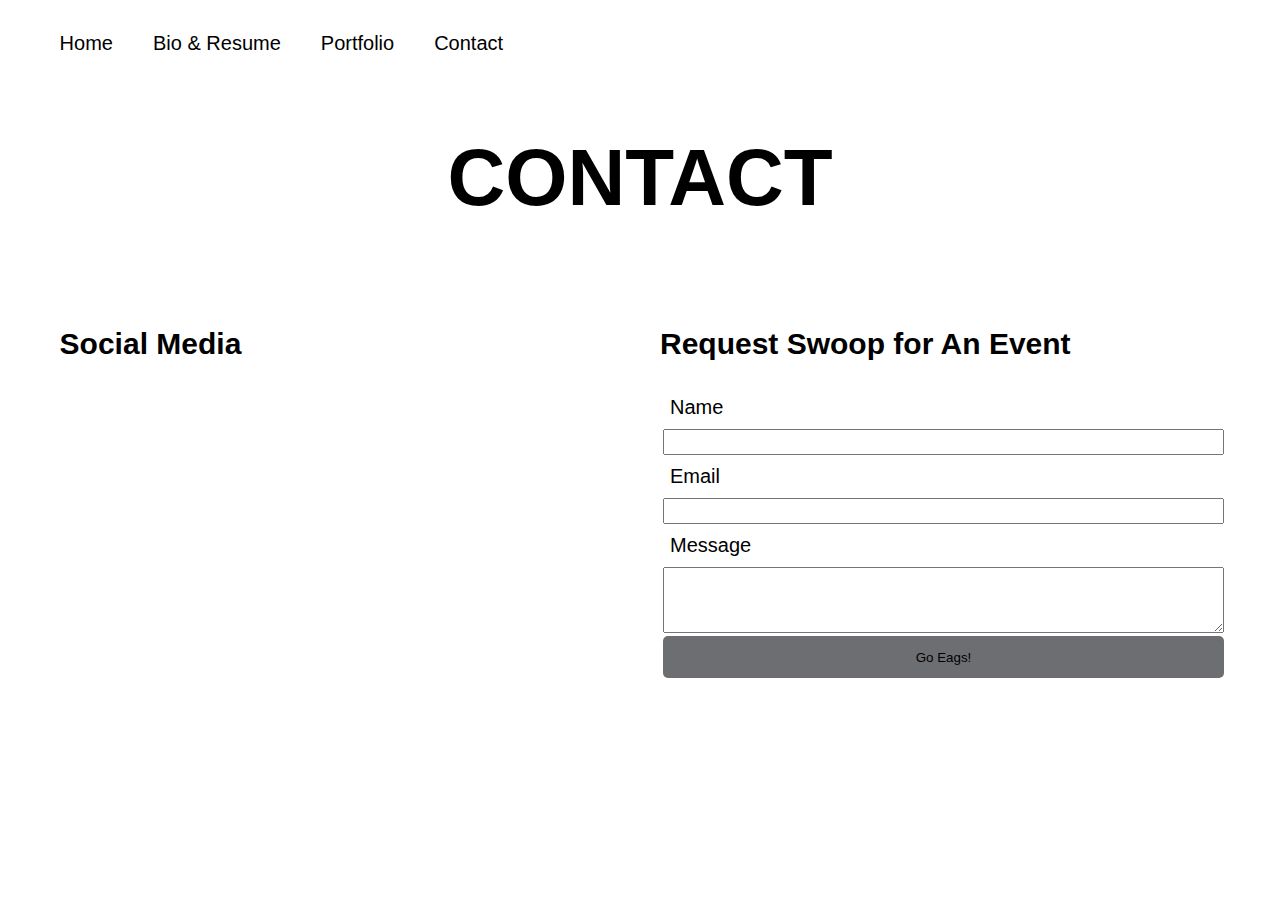
==== contact.html @ b9f5eec9 "Reset CSS" ====
<!DOCTYPE html>
<html lang="en">

<head>

  <!--  Meta  -->
  <meta charset="UTF-8" />
  <meta name="viewport" content="width=device-width, initial-scale=1">

  <title>Swoop : Contact</title>

  <!--  Rese  -->
  <link rel="stylesheet" href="css/styles.css" />
</head>

<body class="contact">


  <main>

    <header>
      <nav class="primary">
        <ul>
          <li><a href="index.html">Home</a></li>
          <li><a href="bio-resume.html">Bio & Resume</a></li>
          <li><a href="portfolio.html">Portfolio</a></li>
          <li><a href="contact.html">Contact</a></li>
        </ul>
      </nav>
    </header>

    <h1>Contact</h1>


    <article class="row">

      <section class="col">
        <!-- Social Media -->
        <h3>Social Media</h3>
        <nav class="social">
          <ul>
            <li><a href="https://www.youtube.com/user/ewuathletics">YouTube</a></li>
            <li><a href="https://www.facebook.com/EWUAthletics/">FaceBook</a></li>
            <li><a href="https://twitter.com/ewuathletics">Twitter</a></li>
            <li><a href="https://www.instagram.com/ewuathletics/">Instagram</a></li>
          </ul>
        </nav>
      </section>

      <section class="col">

        <!-- Contact Form   -->
        <h3>Request Swoop for An Event</h3>
        <form action="https://formspree.io/your@email.com" method="POST">
          <label for="name">Name</label>
          <input type="text" name="name" />

          <label for="email">Email</label>
          <input type="email" name="_replyto" />
          
          <label for="message">Message</label>
          <textarea name="message"></textarea>

          <input type="submit" value="Go Eags!" />

        </form>
      </section>
    </article>


  </main>


</body>

</html>
---- css/styles.css ----
/******************************
  Color Palette  
  * Primary : #6d6e71 
  * Secondary : #000 or #fff 
  * Highlight: #a10022
******************************/

/******************************
  Global
******************************/
/* Border Box Sizing */
* {
  -webkit-box-sizing: border-box;
  -moz-box-sizing: border-box;
  box-sizing: border-box;
}

/* Google Font */
@import url('https://fonts.googleapis.com/css?family=Open+Sans');

body {
  background: url("https://ac1f21d35b6f4eda97798830389c2932.production.codepen.plumbing/img/textures/bg2.png");
	font-family: 'Open Sans', sans-serif;
	font-size: 125%;
}

/******************************
  Headers
******************************/
/* Headers */
h1 {
	color: black;
	font-size: 4em; /* 64px / 16px = 4em */
	text-align: center;
	text-transform: uppercase;


}

h2 {
	color: #a10022;
	font-size: 1.85em; /* 30px / 16px = 1.85em */
	text-align: center;
}

h3 {
   font-size: 1.5em; /* 24px / 16px = 1.5em */
}


/******************************
  Lists
******************************/
li {
	line-height: 1.5em;
}

/******************************
  Links
******************************/
/* Links */
a:link, 
a:visited {
	color: #a10022;
	border-bottom: 2px solid #a10022;
	text-decoration: none;
}

a:focus {
  background: #a10022;  
  color: #000;
}

a:hover, 
a:active {
	color: #6d6e71;
	border-bottom: 4px double #6d6e71;
}

/******************************
  Images
******************************/
img {
  border: solid 5px #6d6e71;
  border-radius: 5px;
  box-shadow: 0 10px 20px rgba(0,0,0,0.19), 0 6px 6px rgba(0,0,0,0.23);
}


/******************************
   Main Navigation
******************************/
nav ul {
  display: flex;
  /* Experiment with `justify-content` */
}

nav ul {
  margin: 0;
  padding: 0;
}

nav li {
  list-style: none;
}

nav a:link, 
nav a:visited {
  color: #000;
  display: block;
  padding: .5em;
  margin: .5em;
  text-decoration: none;
  
  /* Override Text Links */
  border-bottom: none;
}

nav a:hover,
nav a:active {
  color: #fff;
  background: #a10022;
  border-radius: 5px;
  transition: 
    background .5s,
    border-radius 1s;
}

/******************************
   Form
******************************/
label, 
input,
textarea {
  display: block;
  margin: .25em;
  padding: .25em;
  width: 100%;
}

textarea {
  height: 5em;
}

input[type="submit"] {
  background: #6d6e71;
  border-radius: 5px;
  width: 100;
  padding: 1em;
  border: none;
}

input[type="submit"]:hover {
  background: #a10022;
  color: #fff;
}

:focus {
  background: #ccc;
}

/******************************
  Social Media
******************************/
.social ul {
  display: flex;
  list-style: none;
}

.social a {
  background: yellow;
  display: block;
  height: 72px;
  margin: 1em;
  width: 72px;
  
  /* Hide Text    */
  text-indent: -999em;
}

.social li:nth-child(1) a {
  background: url("https://ac1f21d35b6f4eda97798830389c2932.production.codepen.plumbing/img/icons/youtube.jpg") no-repeat;
}

.social li:nth-child(2) a {
  background: url("https://ac1f21d35b6f4eda97798830389c2932.production.codepen.plumbing/img/icons/facebook.jpg") no-repeat;
}

.social li:nth-child(3) a {
  background: url("https://ac1f21d35b6f4eda97798830389c2932.production.codepen.plumbing/img/icons/twitter.jpg") no-repeat;
}

.social li:nth-child(4) a {
  background: url("https://ac1f21d35b6f4eda97798830389c2932.production.codepen.plumbing/img/icons/instagram.jpg") no-repeat;
}


/******************************
   Rows & Columns
******************************/
/* Layout */
main {
  margin: 0 auto;
  width: 95%;
}

/* Rows */
.row {
 margin: 10px 0;
}

/* Columns */
.col {
  background: rgba(255,255,255,.65);
  margin: 10px;
  padding: 10px;
}

/* Flexbox Styling */
.row {
 display: flex;
 flex-flow: row wrap;
 justify-content: space-around;
}

.col {
  /*  `flex-basis` value is arbitrary  */
  flex: 1 12em;
}


/******************************
   Homepage
******************************/


/******************************
   Bio & Resume
******************************/


/******************************
  Portfolio
******************************/
/* Override Links */
.portfolio figure {
  background: rgba(109, 110, 113, 0.10);
  /* Note: Figures have default 1em margin. Optionally override. */
  padding: 1em;
  width: 350px;
}

.portfolio figure a {
  border-bottom: none;
}

.portfolio img {
  border: solid 5px #6d6e71;
  border-radius: 5px;
  box-shadow: 0 10px 20px rgba(0,0,0,0.19), 0 6px 6px rgba(0,0,0,0.23);
}

.portfolio figcaption {
  margin-top: 1em;
}

/* Lightbox Overlay */

/* Hide  */
.overlay {
  display: none;
  
  /* Overlay Styling   */
  background:rgba(0,0,0,.75);
  width:100%;
  height:100%;
  position:absolute;
  top:0;
  left:0;
  
}

/* Show */
.overlay:target {
  display: block;
  
  /* Flexbox Vertical & Horizontal Centering */
  display: flex;
  flex-direction: column;
  min-height: 50vh;
  justify-content: center;
  align-items: center;  
  
}


/******************************
   Contact
******************************/



/******************************
  Media Queries
******************************/
/* Mobile: 320px = 20em */
@media screen and (min-width: 20em) { 
  
  
  /* Diagnostic Styling. Delete When Done. */
/*   body:before {
       background: yellow;
       content: "Mobile Size";
  } */
  
}

/* Tablet:  768px = 160em */
@media screen and (min-width: 48em)  {

  /* Diagnostic Styling. Delete When Done. */
/*   body:before {
       background: yellow;
       content: "Tablet Size";
  } */

}

/* Desktop: 1280px = 80em */
@media screen and (min-width: 80em) { 
  
  /* Diagnostic Styling. Delete When Done. */
/*   body:before {
       background: yellow;
       content: "Desktop Size";
  } */

}
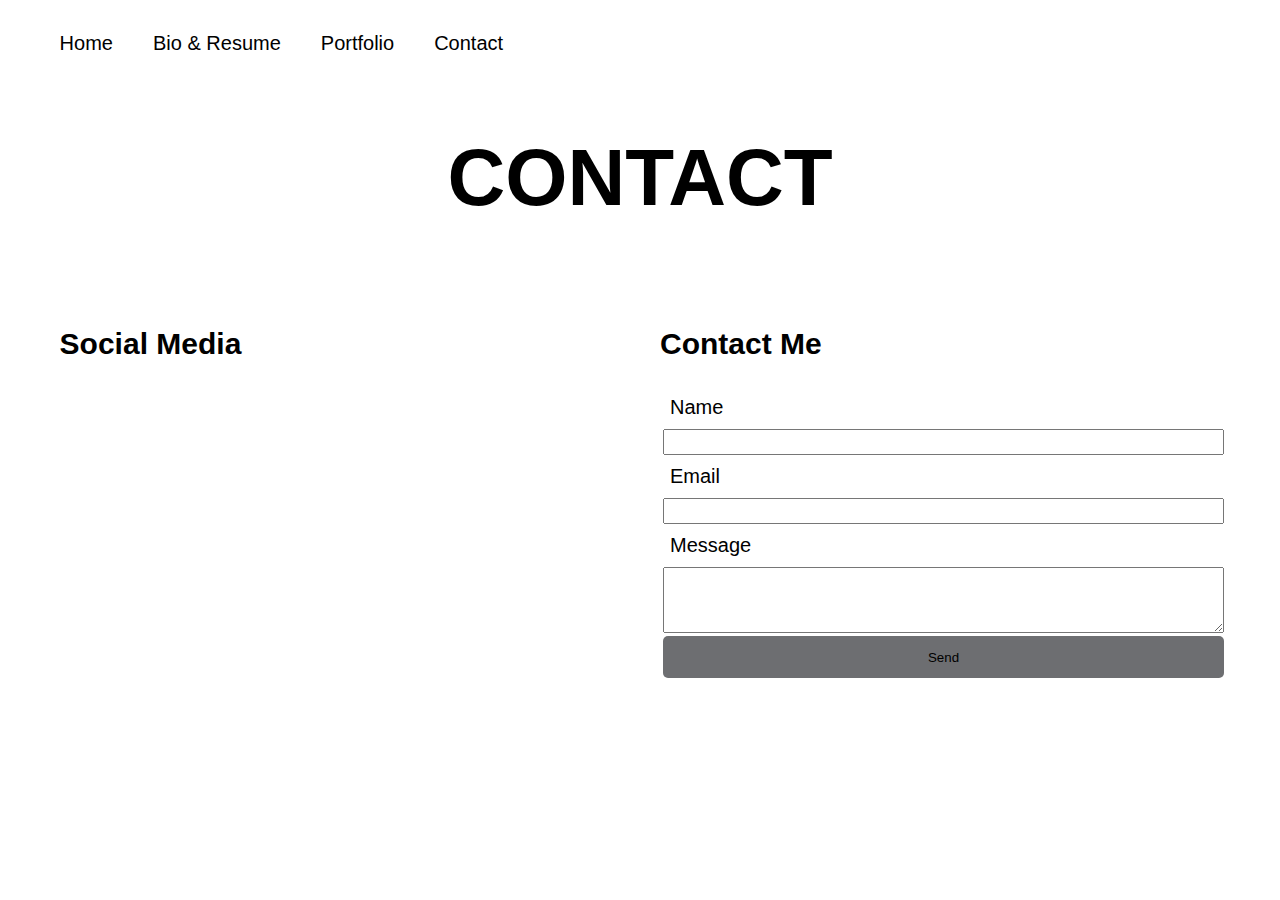
==== commit d7efe900: "Updated Contact" ====
--- a/contact.html
+++ b/contact.html
@@ -7,7 +7,7 @@
   <meta charset="UTF-8" />
   <meta name="viewport" content="width=device-width, initial-scale=1">
 
-  <title>Swoop : Contact</title>
+  <title>Contact</title>
 
   <!--  Rese  -->
   <link rel="stylesheet" href="css/styles.css" />
@@ -39,10 +39,7 @@
         <h3>Social Media</h3>
         <nav class="social">
           <ul>
-            <li><a href="https://www.youtube.com/user/ewuathletics">YouTube</a></li>
-            <li><a href="https://www.facebook.com/EWUAthletics/">FaceBook</a></li>
-            <li><a href="https://twitter.com/ewuathletics">Twitter</a></li>
-            <li><a href="https://www.instagram.com/ewuathletics/">Instagram</a></li>
+            <li><a href="https://www.instagram.com/vikka_k/">Instagram</a></li>
           </ul>
         </nav>
       </section>
@@ -50,8 +47,8 @@
       <section class="col">
 
         <!-- Contact Form   -->
-        <h3>Request Swoop for An Event</h3>
-        <form action="https://formspree.io/your@email.com" method="POST">
+        <h3>Contact Me </h3>
+        <form action="https://formspree.io/vharsky@gmail.com" method="POST">
           <label for="name">Name</label>
           <input type="text" name="name" />
 
@@ -61,7 +58,7 @@
           <label for="message">Message</label>
           <textarea name="message"></textarea>
 
-          <input type="submit" value="Go Eags!" />
+          <input type="submit" value="Send" />
 
         </form>
       </section>
